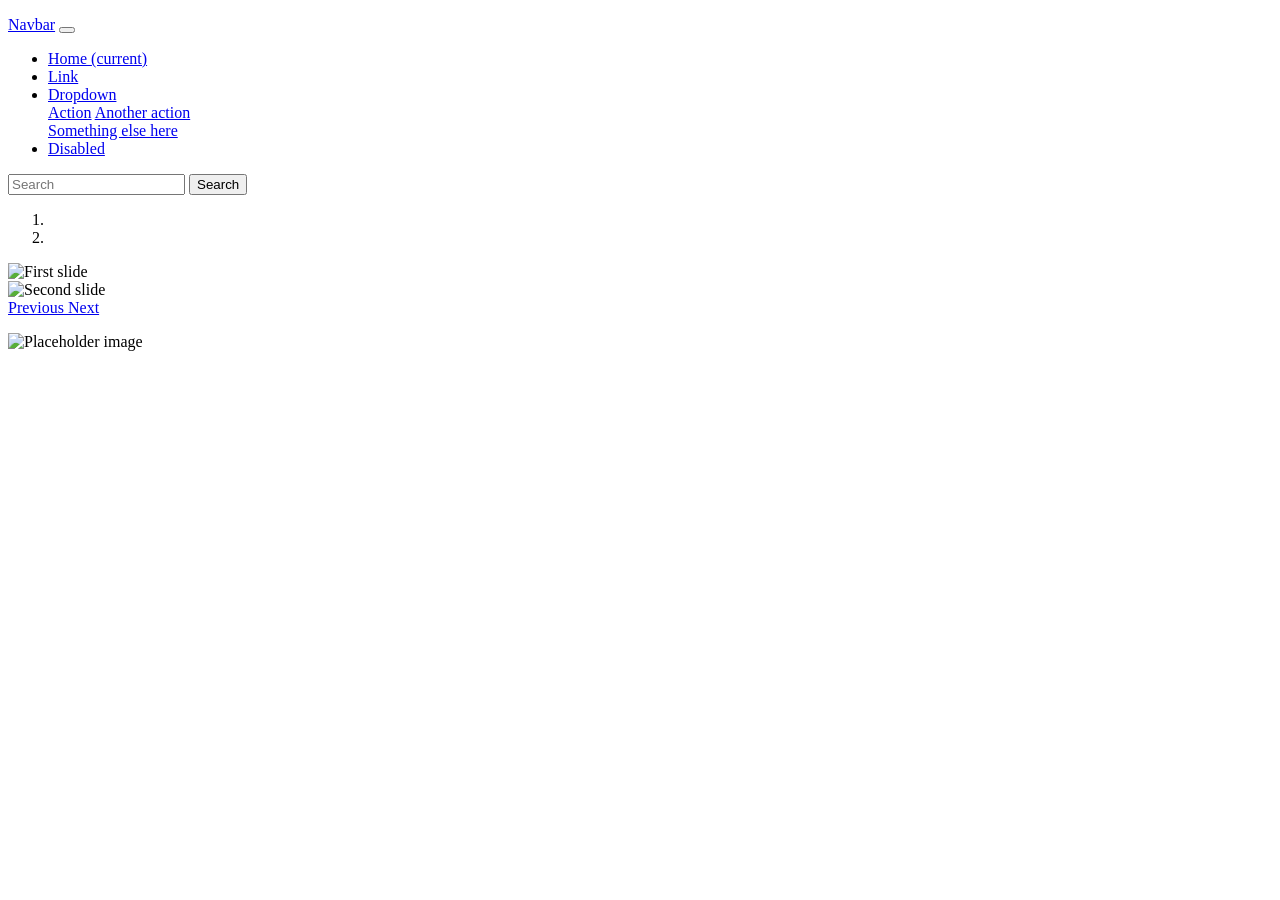
==== index.html @ a5e60477 "Create index.html" ====
<!DOCTYPE html>
<html lang="en">
  <head>
    <meta charset="UTF-8">
	<meta http-equiv="X-UA-Compatible" content="IE=edge">
	<meta name="viewport" content="width=device-width, initial-scale=1">
    <title>Untitled Document</title>
	  
    <!-- Bootstrap -->
	<link href="css/bootstrap-4.4.1.css" rel="stylesheet">
	<link href="index.css" rel="stylesheet" type="text/css">
</head>
	
  <body>
	  
	  <ul></ul>
  <div class="container">
    <nav class="navbar navbar-expand-lg navbar-light bg-light"> <a class="navbar-brand" href="#">Navbar</a>
      <button class="navbar-toggler" type="button" data-toggle="collapse" data-target="#navbarSupportedContent1" aria-controls="navbarSupportedContent1" aria-expanded="false" aria-label="Toggle navigation"> <span class="navbar-toggler-icon"></span> </button>
      <div class="collapse navbar-collapse" id="navbarSupportedContent1">
        <ul class="navbar-nav mr-auto">
          <li class="nav-item active"> <a class="nav-link" href="#">Home <span class="sr-only">(current)</span></a> </li>
          <li class="nav-item"> <a class="nav-link" href="#">Link</a> </li>
          <li class="nav-item dropdown"> <a class="nav-link dropdown-toggle" href="#" id="navbarDropdown1" role="button" data-toggle="dropdown" aria-haspopup="true" aria-expanded="false"> Dropdown </a>
            <div class="dropdown-menu" aria-labelledby="navbarDropdown1"> <a class="dropdown-item" href="#">Action</a> <a class="dropdown-item" href="#">Another action</a>
              <div class="dropdown-divider"></div>
              <a class="dropdown-item" href="#">Something else here</a> </div>
          </li>
          <li class="nav-item"> <a class="nav-link disabled" href="#">Disabled</a> </li>
        </ul>
        <form class="form-inline my-2 my-lg-0">
          <input class="form-control mr-sm-2" type="search" placeholder="Search" aria-label="Search">
          <button class="btn btn-outline-success my-2 my-sm-0" type="submit">Search</button>
        </form>
      </div>
    </nav>
  </div>
	  
  <ul> </ul>
  <div class="container">
  <div id="carouselExampleIndicators2" class="carousel slide" data-ride="carousel" style="background-color:">
    <div id="carouselExampleIndicators1" class="carousel slide" data-ride="carousel" style="background-color:">
      <ol class="carousel-indicators">
        <li data-target="#carouselExampleIndicators1" data-slide-to="0" class="active"></li>
        <li data-target="#carouselExampleIndicators1" data-slide-to="1"></li>
      </ol>
		
      <div class="carousel-inner" role="listbox">
        <div class="carousel-item active"> <img class="d-block mx-auto" src="image/person_shazai_ojigi_9221-300x300.png" alt="First slide">
        </div>
        <div class="carousel-item"> <img class="d-block mx-auto" src="image/kouji_maintenance_9224-300x300.png" alt="Second slide">
        </div>
    
		  
      </div>
      <a class="carousel-control-prev" href="#carouselExampleIndicators1" role="button" data-slide="prev"> <span class="carousel-control-prev-icon" aria-hidden="true"></span> <span class="sr-only">Previous</span> </a> <a class="carousel-control-next" href="#carouselExampleIndicators1" role="button" data-slide="next"> <span class="carousel-control-next-icon" aria-hidden="true"></span> <span class="sr-only">Next</span> </a> </div>
    
    </div>
  </div>

  <ul> </ul>
	  
  <div class="container text-center"><img src="image/FD90625D-5DAD-4120-B36A-8FBC04E458B3.jpg" class="img-fluid" alt="Placeholder image"></div>
  <ul> </ul>
  <footer> </footer>
<!-- body code goes here -->


	<!-- jQuery (necessary for Bootstrap's JavaScript plugins) --> 
	<script src="js/jquery-3.4.1.min.js"></script>

	<!-- Include all compiled plugins (below), or include individual files as needed -->
	<script src="js/popper.min.js"></script> 
  <script src="js/bootstrap-4.4.1.js"></script>
  </body>
</html>
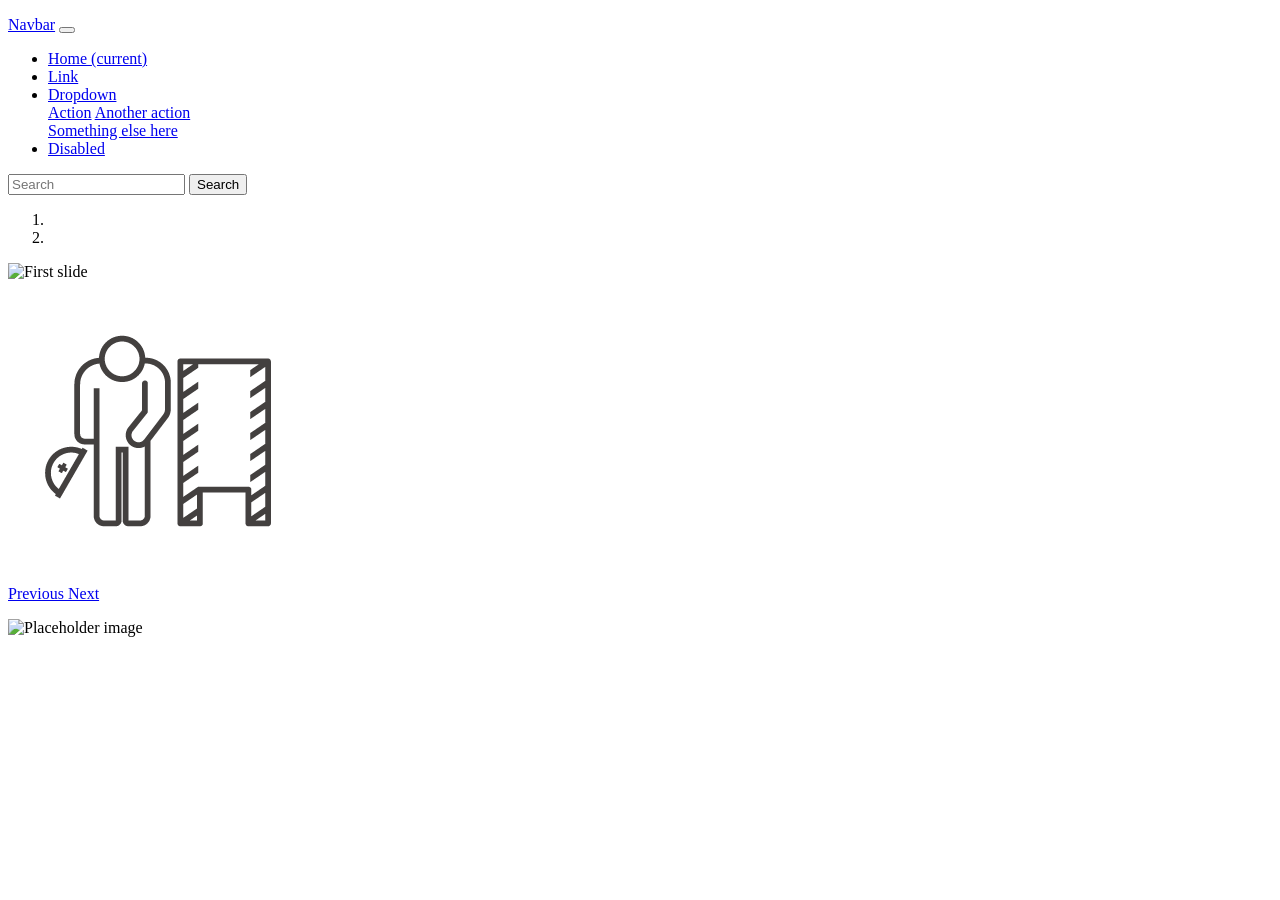
==== commit 09a205b5: "Update index.html" ====
--- a/index.html
+++ b/index.html
@@ -46,9 +46,9 @@
       </ol>
 		
       <div class="carousel-inner" role="listbox">
-        <div class="carousel-item active"> <img class="d-block mx-auto" src="image/person_shazai_ojigi_9221-300x300.png" alt="First slide">
+        <div class="carousel-item active"> <img class="d-block mx-auto" src="" alt="First slide">
         </div>
-        <div class="carousel-item"> <img class="d-block mx-auto" src="image/kouji_maintenance_9224-300x300.png" alt="Second slide">
+        <div class="carousel-item"> <img class="d-block mx-auto" src="kouji_maintenance_9224-300x300.png" alt="Second slide">
         </div>
     
 		  
@@ -60,7 +60,7 @@
 
   <ul> </ul>
 	  
-  <div class="container text-center"><img src="image/FD90625D-5DAD-4120-B36A-8FBC04E458B3.jpg" class="img-fluid" alt="Placeholder image"></div>
+  <div class="container text-center"><img src="" class="img-fluid" alt="Placeholder image"></div>
   <ul> </ul>
   <footer> </footer>
 <!-- body code goes here -->
--- a/index.css
+++ b/index.css
@@ -0,0 +1,21 @@
+body {
+    background-image: url();
+    background-color: #FFFFFF;
+}
+body footer {
+    background-color: #FFFFFF;
+}
+.container #carouselExampleIndicators2 {
+    background-color: #FFFFFF;
+}
+.container.text-center h1 strong {
+    background-color: #FFFFFF;
+}
+.container.text-center .img-fluid {
+    background-color: #FFFFFF;
+}
+body footer {
+    background-color: #E5E5E5;
+}
+.navbar.navbar-expand-lg.navbar-light.bg-light {
+}
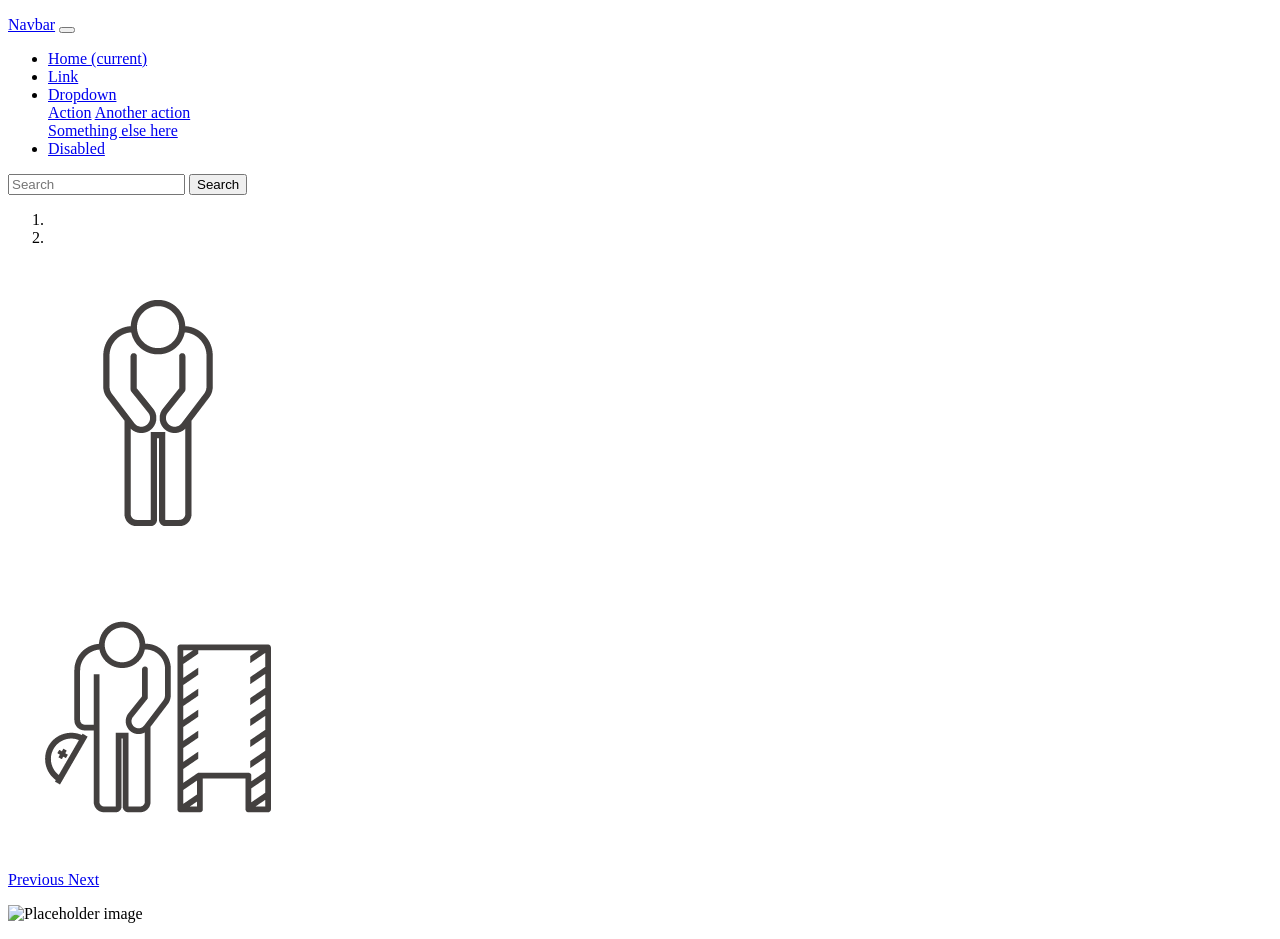
==== commit 9c0ceda8: "Update index.html" ====
--- a/index.html
+++ b/index.html
@@ -46,7 +46,7 @@
       </ol>
 		
       <div class="carousel-inner" role="listbox">
-        <div class="carousel-item active"> <img class="d-block mx-auto" src="" alt="First slide">
+        <div class="carousel-item active"> <img class="d-block mx-auto" src="person_shazai_ojigi_9221-300x300.png" alt="First slide">
         </div>
         <div class="carousel-item"> <img class="d-block mx-auto" src="kouji_maintenance_9224-300x300.png" alt="Second slide">
         </div>
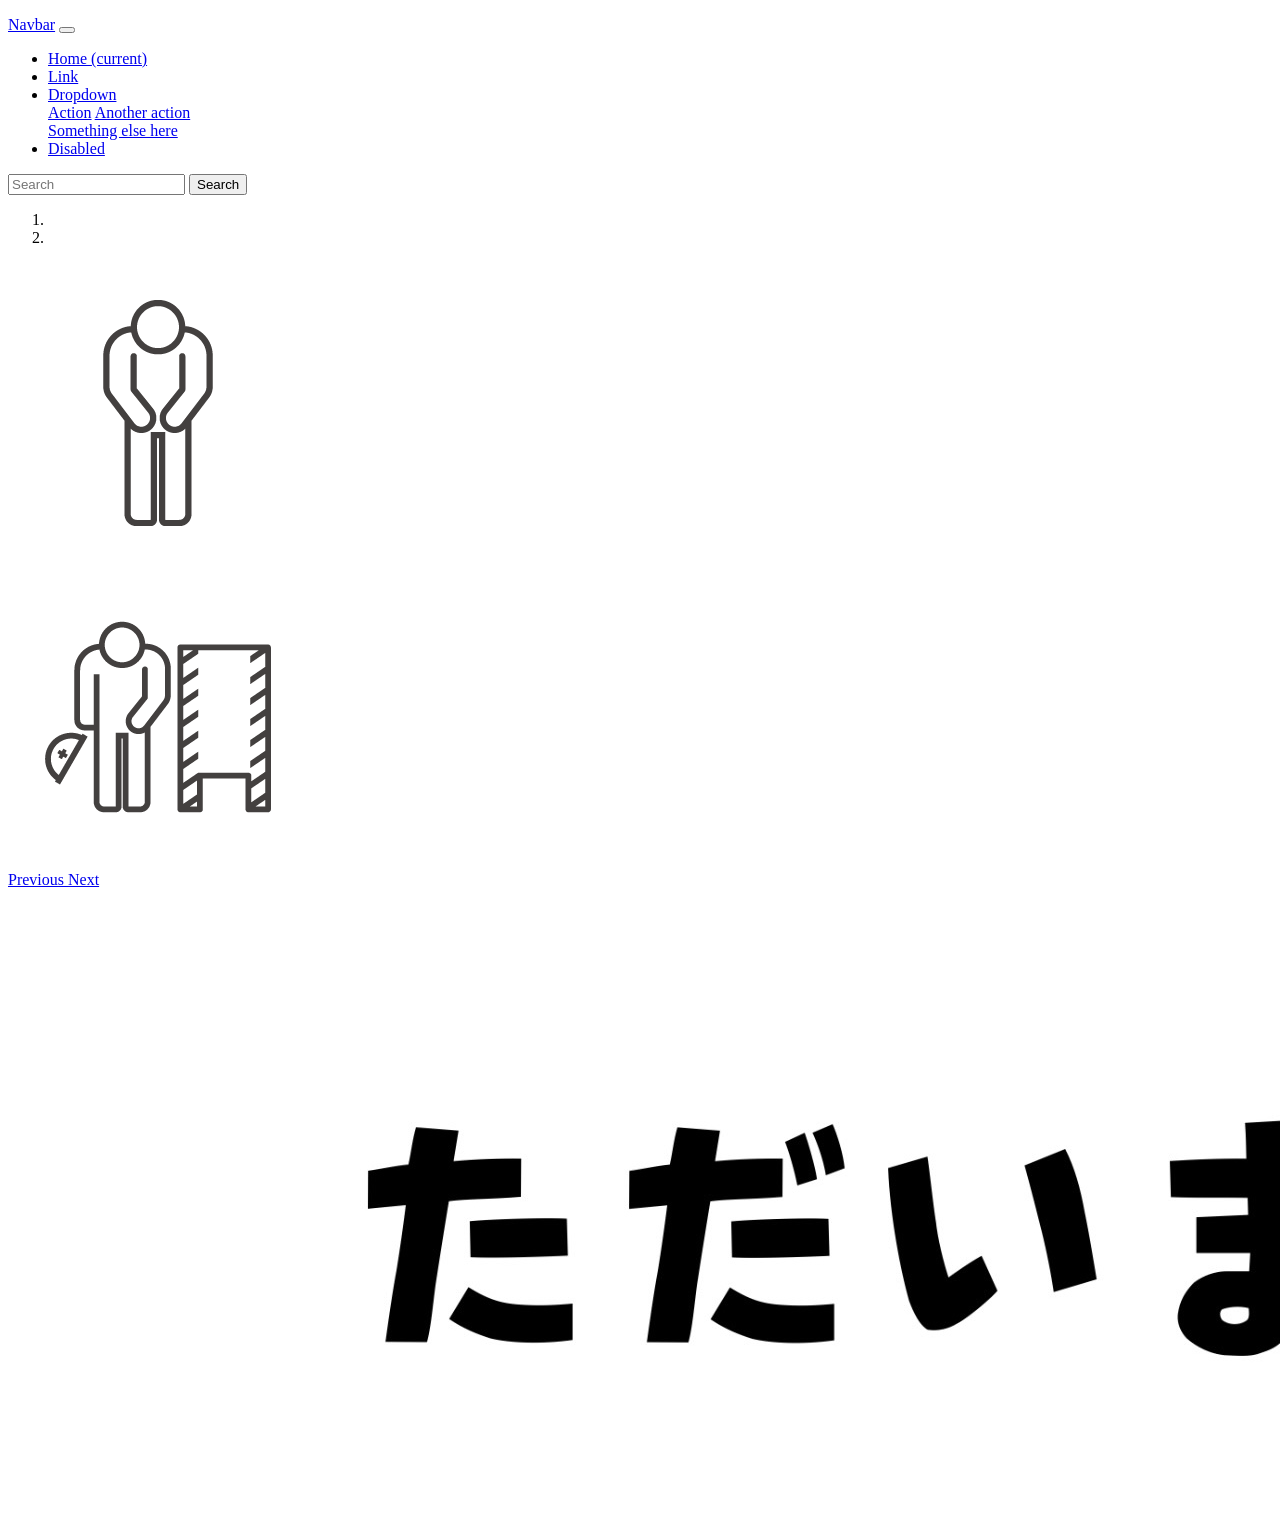
==== commit 9bdc2003: "Update index.html" ====
--- a/index.html
+++ b/index.html
@@ -60,7 +60,7 @@
 
   <ul> </ul>
 	  
-  <div class="container text-center"><img src="" class="img-fluid" alt="Placeholder image"></div>
+  <div class="container text-center"><img src="FD90625D-5DAD-4120-B36A-8FBC04E458B3.jpg" class="img-fluid" alt="Placeholder image"></div>
   <ul> </ul>
   <footer> </footer>
 <!-- body code goes here -->
